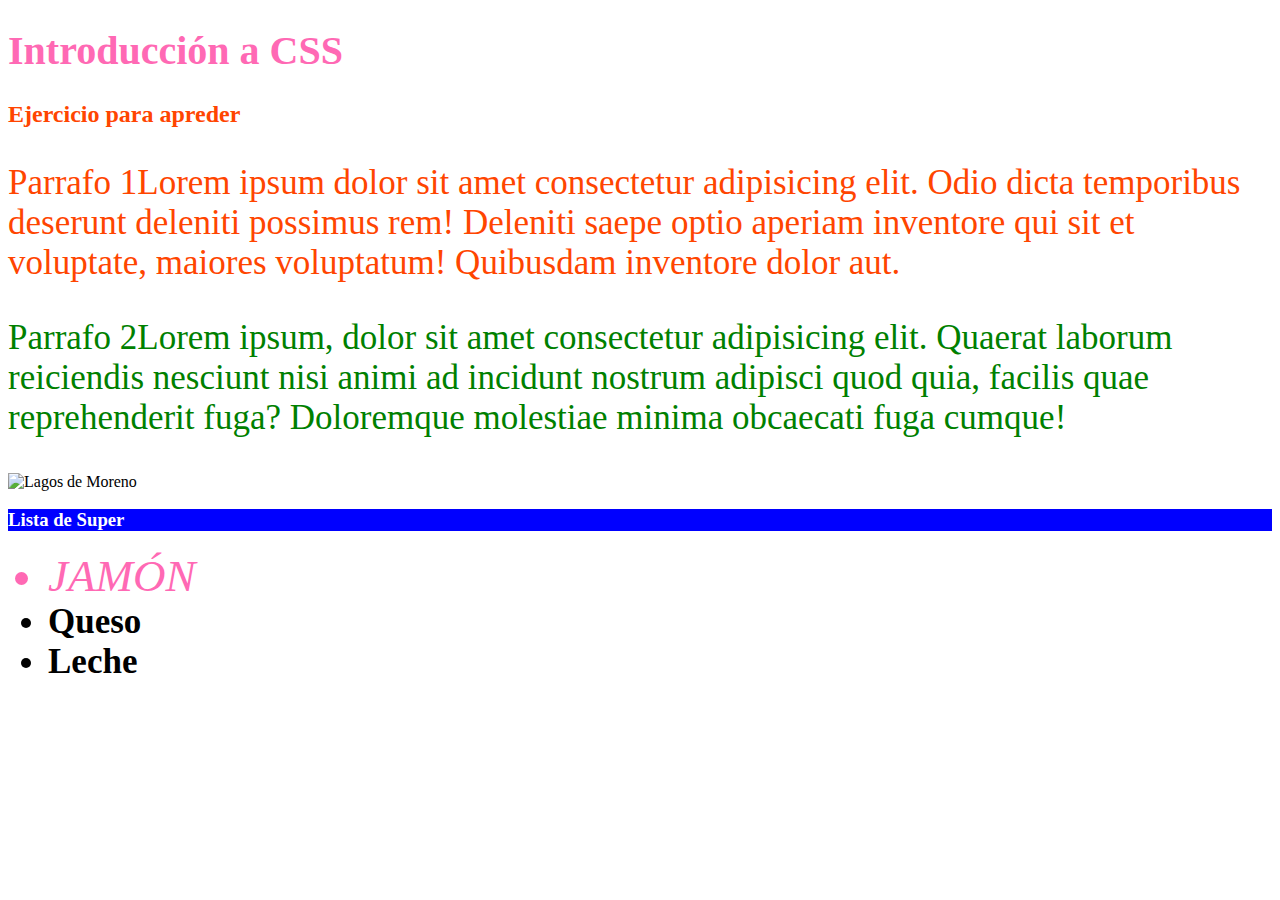
==== Index.html @ b44705b1 "intro css" ====
<!DOCTYPE html>
<html lang="en">
<head>
    <meta charset="UTF-8">
    <meta http-equiv="X-UA-Compatible" content="IE=edge">
    <meta name="viewport" content="width=, initial-scale=1.0">
    <link rel="stylesheet" href="Style.css">    
    <!-- Forma uno de usar CSS
        <style type="text/css">
        p{
            color: blue;
            font-size: 30px;
        }
    </style>
-->
    <title>Intro a CSS</title>
</head>
<body>
    <!-- Forma dos de usuar CSS
        <h1 style="color:blueviolet; font-style: italic;">Introducción a CSS</h1>-->
    <h1 class="clase-li">Introducción a CSS</h1>    
    <h2 class="clase-p">Ejercicio para apreder</h2>
    <p class="clase-p">Parrafo 1Lorem ipsum dolor sit amet consectetur adipisicing elit. Odio dicta temporibus deserunt deleniti possimus rem! Deleniti saepe optio aperiam inventore qui sit et voluptate, maiores voluptatum! Quibusdam inventore dolor aut.</p>
    <p class="clase-p" id="parrafo-2">Parrafo 2Lorem ipsum, dolor sit amet consectetur adipisicing elit. Quaerat laborum reiciendis nesciunt nisi animi ad incidunt nostrum adipisci quod quia, facilis quae reprehenderit fuga? Doloremque molestiae minima obcaecati fuga cumque!</p>
    <img id="Imagen1" src="https://www.mexicoenfotos.com/MX14130377498243.jpg" alt="Lagos de Moreno"/>
    <div>
        <h3 id="lista-del-super">Lista de Super</h3>
        <ul>
            <li class="clase-li" id="elemento-1">Jamón</li>
            <li class="clase-li-2">Queso</li>
            <li class="clase-li-2">Leche</li>
        </ul>
    </div>
</body>
</html>
---- Style.css ----
body{
    background:url(https://www.tuexperto.com/wp-content/uploads/2022/01/paginas-descargar-fondos-de-pantalla.jpg.webp);
    background-size: cover;
    }
p{
    color:blueviolet;
    font-size: 35px;
    background-color: white;
}
/*Este es un comentario*/
/*Clases*/
.clase-li{
    color: hotpink;
    font-size: 40px;
}
.clase-li-2{
    font-size: 35px;
    font-weight: bold;
}
.clase-p{
    color: orangered;
}
/*ID'S*/
#lista-del-super{
    background-color: blue;
    color: white;
}
#elemento-1{
    font-size: 45px;
    text-transform: uppercase;
    font-style: italic;
}
#parrafo-2{
    color: green;
}
#Imagen1{
    width: 500px;
}
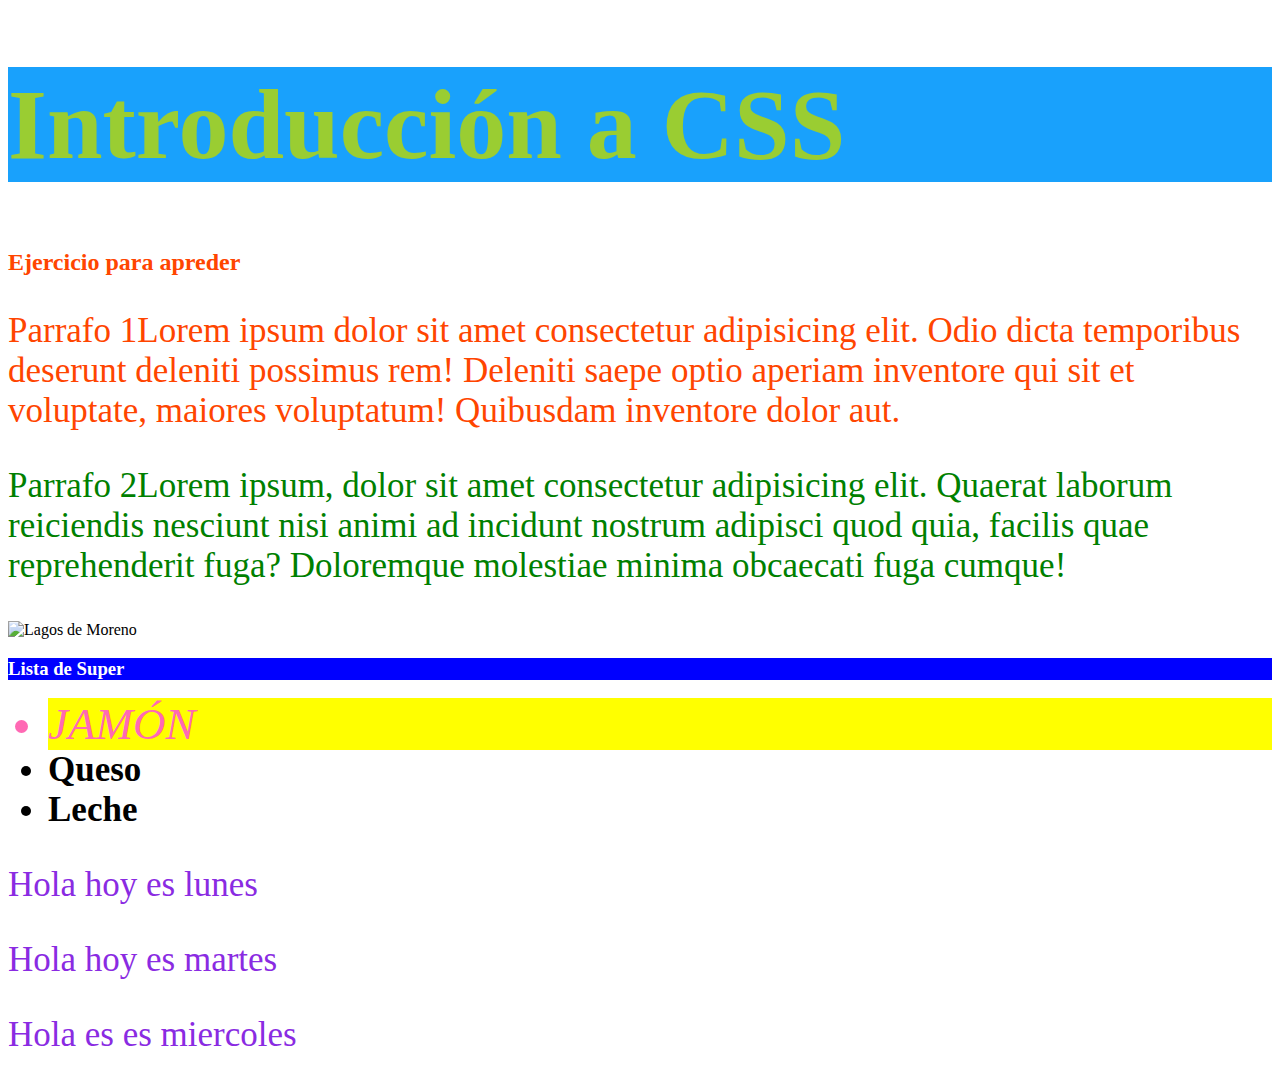
==== commit 1dd10677: "se agrega ejemplo css" ====
--- a/Index.html
+++ b/Index.html
@@ -4,6 +4,7 @@
     <meta charset="UTF-8">
     <meta http-equiv="X-UA-Compatible" content="IE=edge">
     <meta name="viewport" content="width=, initial-scale=1.0">
+    <!--Forma 3 correcta de usar css-->
     <link rel="stylesheet" href="Style.css">    
     <!-- Forma uno de usar CSS
         <style type="text/css">
@@ -18,18 +19,27 @@
 <body>
     <!-- Forma dos de usuar CSS
         <h1 style="color:blueviolet; font-style: italic;">Introducción a CSS</h1>-->
-    <h1 class="clase-li">Introducción a CSS</h1>    
+    <h1 class="clase-titulo clase-li" id="titulo-principal">Introducción a CSS</h1>    
     <h2 class="clase-p">Ejercicio para apreder</h2>
-    <p class="clase-p">Parrafo 1Lorem ipsum dolor sit amet consectetur adipisicing elit. Odio dicta temporibus deserunt deleniti possimus rem! Deleniti saepe optio aperiam inventore qui sit et voluptate, maiores voluptatum! Quibusdam inventore dolor aut.</p>
-    <p class="clase-p" id="parrafo-2">Parrafo 2Lorem ipsum, dolor sit amet consectetur adipisicing elit. Quaerat laborum reiciendis nesciunt nisi animi ad incidunt nostrum adipisci quod quia, facilis quae reprehenderit fuga? Doloremque molestiae minima obcaecati fuga cumque!</p>
-    <img id="Imagen1" src="https://www.mexicoenfotos.com/MX14130377498243.jpg" alt="Lagos de Moreno"/>
-    <div>
+    <p class="clase-p">
+        Parrafo 1Lorem ipsum dolor sit amet consectetur adipisicing elit. Odio dicta temporibus deserunt deleniti possimus rem! Deleniti saepe optio aperiam inventore qui sit et voluptate, maiores voluptatum! Quibusdam inventore dolor aut.
+    </p>
+    <p class="clase-p" id="parrafo-2">
+        Parrafo 2Lorem ipsum, dolor sit amet consectetur adipisicing elit. Quaerat laborum reiciendis nesciunt nisi animi ad incidunt nostrum adipisci quod quia, facilis quae reprehenderit fuga? Doloremque molestiae minima obcaecati fuga cumque!
+    </p>
+    <img id="Imagen1" src="https://www.mexicoenfotos.com/MX14130377498243.jpg" 
+        alt="Lagos de Moreno"
+    />
+    <div class="clase-div">
         <h3 id="lista-del-super">Lista de Super</h3>
-        <ul>
-            <li class="clase-li" id="elemento-1">Jamón</li>
+        <ul class="clase-ul">
+            <li class="clase-li clase-anidada" id="elemento-1">Jamón</li>
             <li class="clase-li-2">Queso</li>
             <li class="clase-li-2">Leche</li>
         </ul>
     </div>
+    <p class="clase-anidada">Hola hoy es lunes</p>
+    <p class="clase-anidada">Hola hoy es martes</p>
+    <p class="clase-anidada">Hola es es miercoles</p>
 </body>
 </html>--- a/Style.css
+++ b/Style.css
@@ -7,11 +7,14 @@
     font-size: 35px;
     background-color: white;
 }
+/*ID de titulo*/
+#titulo-principal {
+    color: yellowgreen
+}
 /*Este es un comentario*/
-/*Clases*/
+/*CLASES*/
 .clase-li{
-    color: hotpink;
-    font-size: 40px;
+    color: hotpink;   
 }
 .clase-li-2{
     font-size: 35px;
@@ -20,6 +23,11 @@
 .clase-p{
     color: orangered;
 }
+.clase-titulo {
+    font-size: 100px;
+    color: orange;
+    background-color: rgb(25, 161, 252);
+  }
 /*ID'S*/
 #lista-del-super{
     background-color: blue;
@@ -36,4 +44,8 @@
 #Imagen1{
     width: 500px;
 }
+/*selectores avansados*/
+.clase-div .clase-ul .clase-anidada {
+    background-color: yellow;
+}
 
